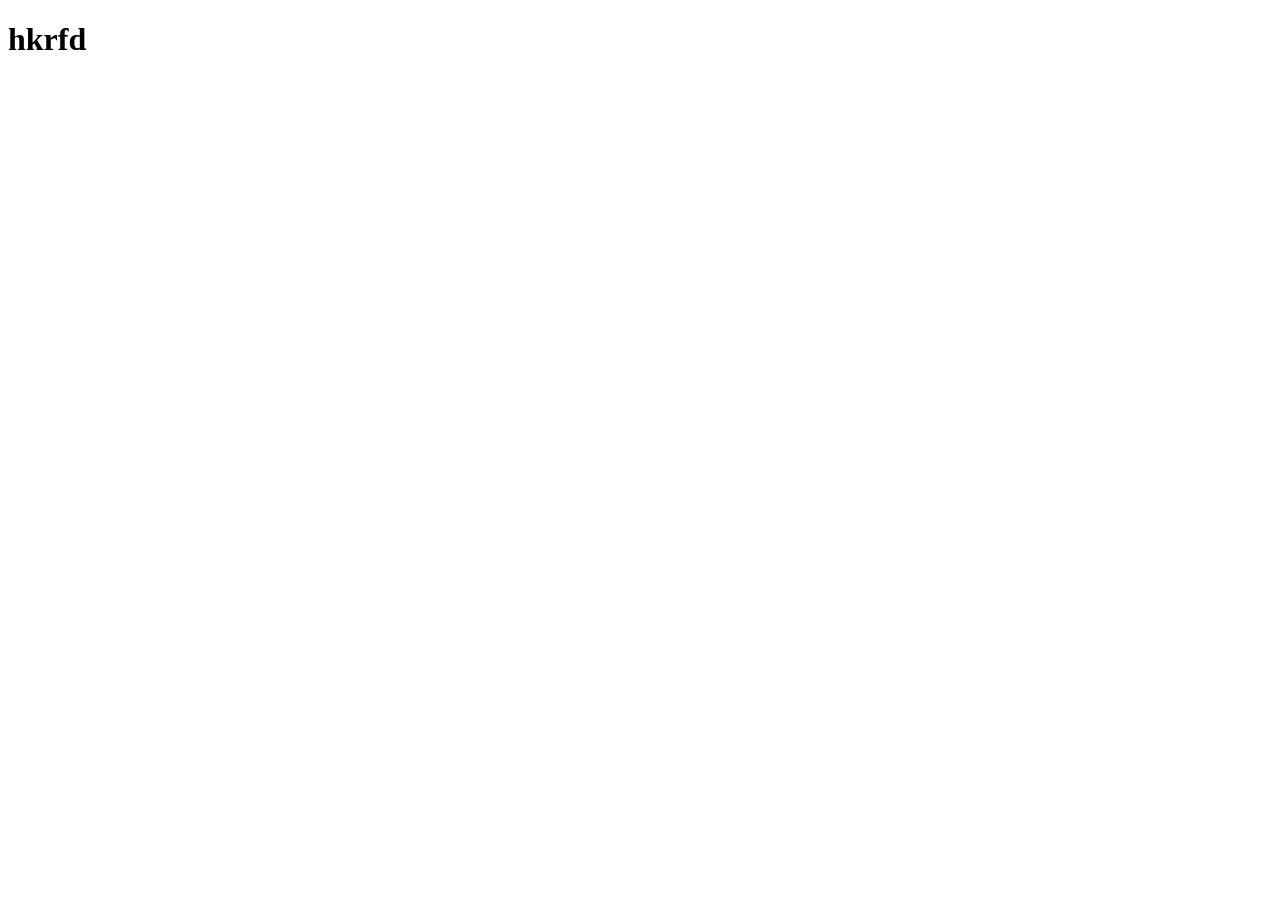
==== index.html @ 86d68df7 "Initial CampusHub project" ====
<!DOCTYPE html>
<html lang="en">
<head>
    <meta charset="UTF-8">
    <meta name="viewport" content="width=device-width, initial-scale=1.0">
    <title>CampusHub</title>
</head>
<body>
    <h1>hkrfd</h1>
</body>
</html>
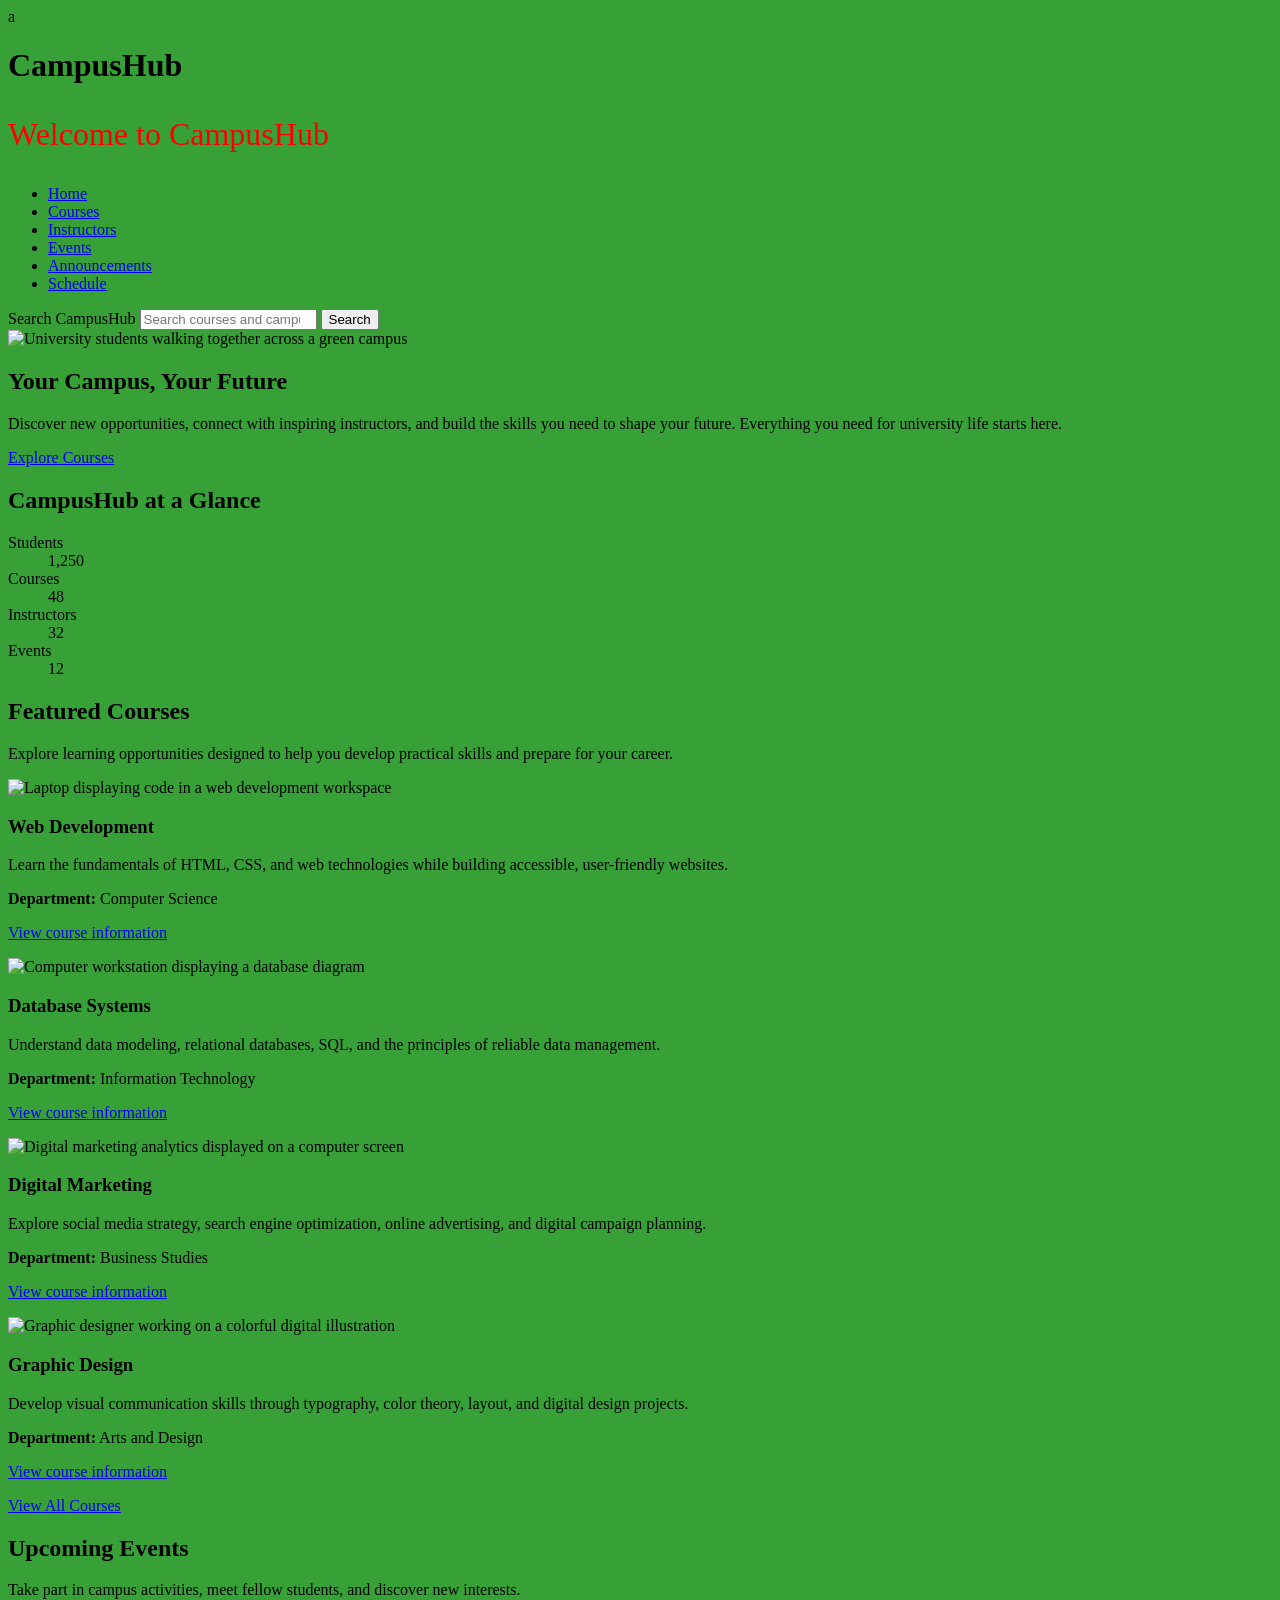
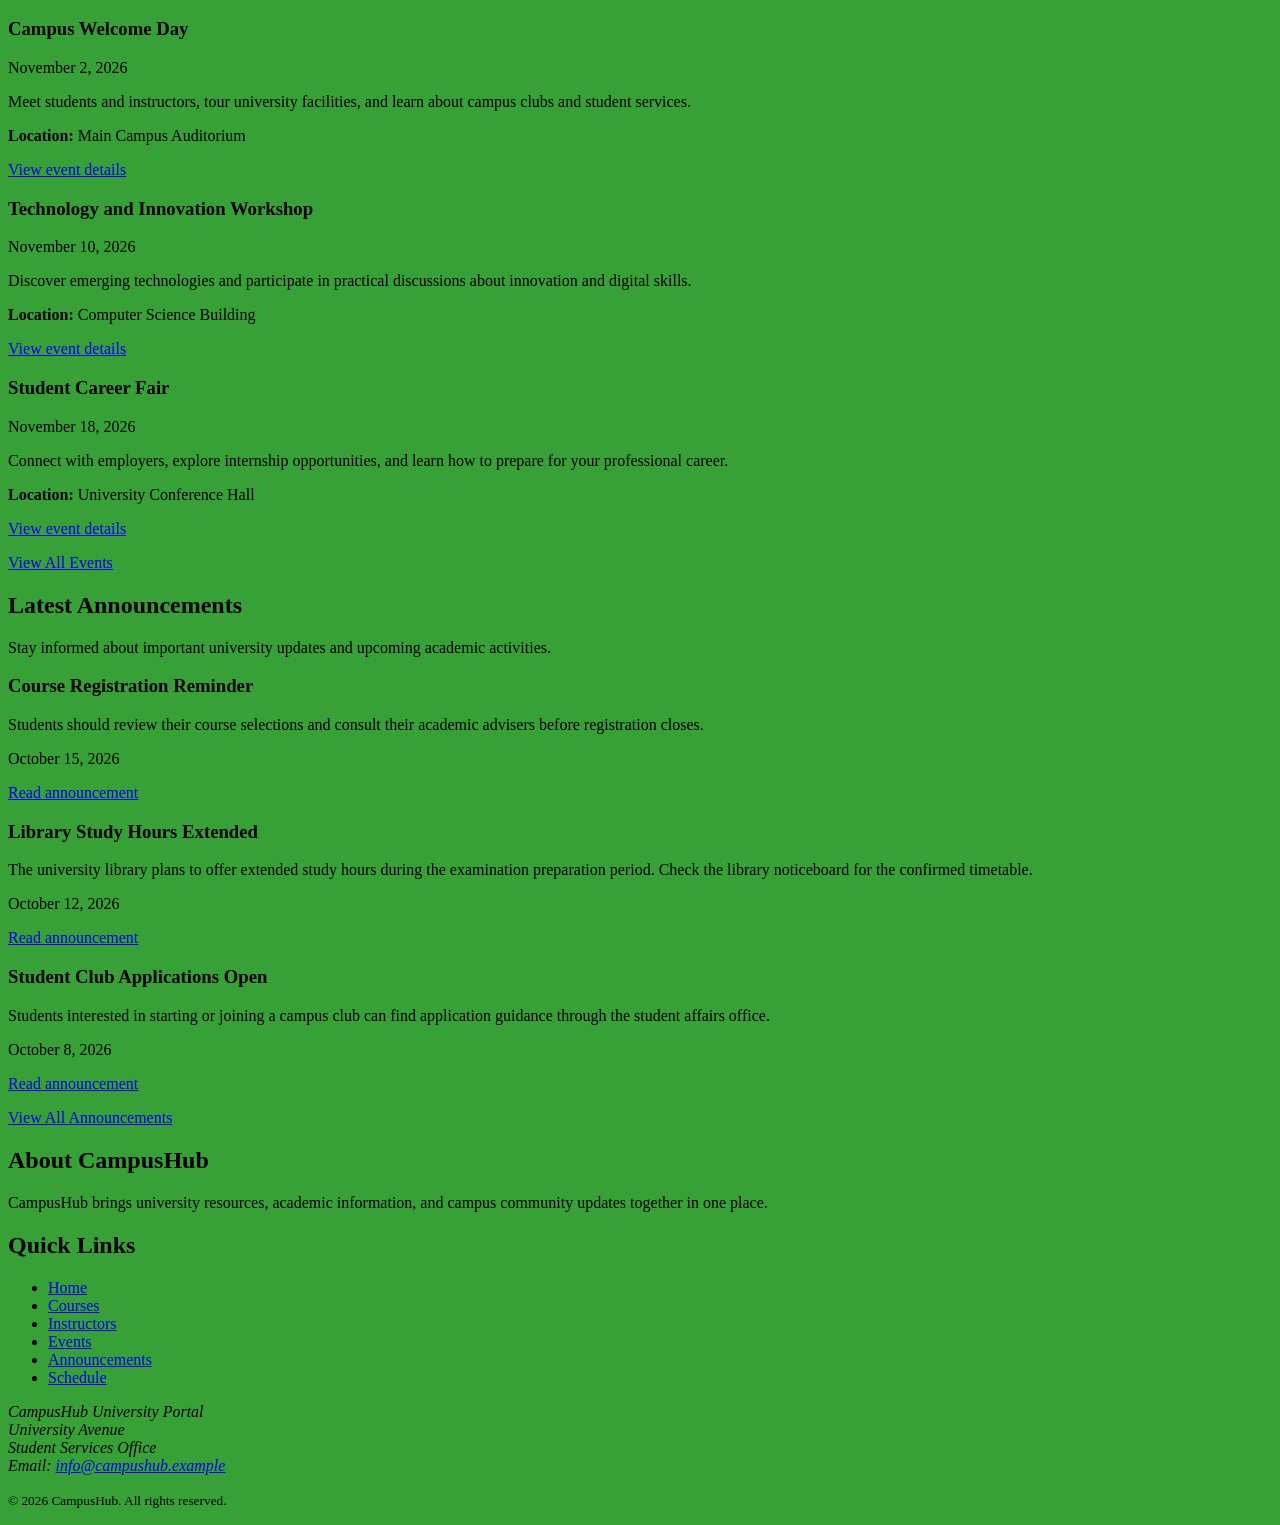
==== commit dd17da50: "Update" ====
--- a/index.html
+++ b/index.html
@@ -1,11 +1,285 @@
+<!DOCTYPE html>
 <!DOCTYPE html>
 <html lang="en">
+
 <head>
     <meta charset="UTF-8">
     <meta name="viewport" content="width=device-width, initial-scale=1.0">
-    <title>CampusHub</title>
-</head>
+    <title>CampusHub | Your University Portal</title>
+    <meta name="description"
+        content="Welcome to CampusHub, your university portal for courses, instructors, campus events, announcements, and schedules.">
+<style> body { background-color: rgb(55, 160, 55); }
+    a
+</style>
+    </head>
+    <link rel="icon" type="image/x-icon" href="style.css">
+
 <body>
-    <h1>hkrfd</h1>
+
+    <header>
+    a    <h1>CampusHub</h1>
+        <p style="color: red;font-size: 32px;">Welcome to CampusHub
+
+        </p>
+
+        <nav aria-label="Main navigation">
+            <ul>
+                <li><a href="index.html" aria-current="page">Home</a></li>
+                <li><a href="courses.html">Courses</a></li>
+                <li><a href="instructors.html">Instructors</a></li>
+                <li><a href="events.html">Events</a></li>
+                <li><a href="announcements.html">Announcements</a></li>
+                <li><a href="schedule.html">Schedule</a></li>
+            </ul>
+        </nav>
+
+        <form action="index.html" method="get" role="search">
+            <label for="site-search">Search CampusHub</label>
+            <input type="search" id="site-search" name="q" placeholder="Search courses and campus news">
+            <button type="submit">Search</button>
+        </form>
+    </header>
+
+    <main>
+        <section aria-labelledby="hero-heading">
+            <img src="images/campus-hero.jpg" alt="University students walking together across a green campus"
+                width="1200" height="500">
+
+            <h2 id="hero-heading">Your Campus, Your Future</h2>
+            <p>
+                Discover new opportunities, connect with inspiring instructors,
+                and build the skills you need to shape your future.
+                Everything you need for university life starts here.
+            </p>
+
+            <p>
+                <a href="courses.html">Explore Courses</a>
+            </p>
+        </section>
+
+        <section aria-labelledby="statistics-heading">
+            <h2 id="statistics-heading">CampusHub at a Glance</h2>
+
+            <dl>
+                <div>
+                    <dt>Students</dt>
+                    <dd>1,250</dd>
+                </div>
+
+                <div>
+                    <dt>Courses</dt>
+                    <dd>48</dd>
+                </div>
+
+                <div>
+                    <dt>Instructors</dt>
+                    <dd>32</dd>
+                </div>
+
+                <div>
+                    <dt>Events</dt>
+                    <dd>12</dd>
+                </div>
+            </dl>
+        </section>
+
+        <section aria-labelledby="courses-heading">
+            <h2 id="courses-heading">Featured Courses</h2>
+            <p>
+                Explore learning opportunities designed to help you develop
+                practical skills and prepare for your career.
+            </p>
+
+            <article>
+                <img src="images/web-development.jpg" alt="Laptop displaying code in a web development workspace"
+                    width="400" height="250">
+
+                <h3>Web Development</h3>
+                <p>
+                    Learn the fundamentals of HTML, CSS, and web technologies
+                    while building accessible, user-friendly websites.
+                </p>
+                <p><strong>Department:</strong> Computer Science</p>
+                <p><a href="courses.html">View course information</a></p>
+            </article>
+
+            <article>
+                <img src="images/database-systems.jpg" alt="Computer workstation displaying a database diagram"
+                    width="400" height="250">
+
+                <h3>Database Systems</h3>
+                <p>
+                    Understand data modeling, relational databases, SQL,
+                    and the principles of reliable data management.
+                </p>
+                <p><strong>Department:</strong> Information Technology</p>
+                <p><a href="courses.html">View course information</a></p>
+            </article>
+
+            <article>
+                <img src="images/digital-marketing.jpg" alt="Digital marketing analytics displayed on a computer screen"
+                    width="400" height="250">
+
+                <h3>Digital Marketing</h3>
+                <p>
+                    Explore social media strategy, search engine optimization,
+                    online advertising, and digital campaign planning.
+                </p>
+                <p><strong>Department:</strong> Business Studies</p>
+                <p><a href="courses.html">View course information</a></p>
+            </article>
+
+            <article>
+                <img src="images/graphic-design.jpg" alt="Graphic designer working on a colorful digital illustration"
+                    width="400" height="250">
+
+                <h3>Graphic Design</h3>
+                <p>
+                    Develop visual communication skills through typography,
+                    color theory, layout, and digital design projects.
+                </p>
+                <p><strong>Department:</strong> Arts and Design</p>
+                <p><a href="courses.html">View course information</a></p>
+            </article>
+
+            <p><a href="courses.html">View All Courses</a></p>
+        </section>
+
+        <section aria-labelledby="events-heading">
+            <h2 id="events-heading">Upcoming Events</h2>
+            <p>
+                Take part in campus activities, meet fellow students,
+                and discover new interests.
+            </p>
+
+            <article>
+                <h3>Campus Welcome Day</h3>
+                <p>
+                    <time datetime="2026-11-02">November 2, 2026</time>
+                </p>
+                <p>
+                    Meet students and instructors, tour university facilities,
+                    and learn about campus clubs and student services.
+                </p>
+                <p><strong>Location:</strong> Main Campus Auditorium</p>
+                <p><a href="events.html">View event details</a></p>
+            </article>
+
+            <article>
+                <h3>Technology and Innovation Workshop</h3>
+                <p>
+                    <time datetime="2026-11-10">November 10, 2026</time>
+                </p>
+                <p>
+                    Discover emerging technologies and participate in
+                    practical discussions about innovation and digital skills.
+                </p>
+                <p><strong>Location:</strong> Computer Science Building</p>
+                <p><a href="events.html">View event details</a></p>
+            </article>
+
+            <article>
+                <h3>Student Career Fair</h3>
+                <p>
+                    <time datetime="2026-11-18">November 18, 2026</time>
+                </p>
+                <p>
+                    Connect with employers, explore internship opportunities,
+                    and learn how to prepare for your professional career.
+                </p>
+                <p><strong>Location:</strong> University Conference Hall</p>
+                <p><a href="events.html">View event details</a></p>
+            </article>
+
+            <p><a href="events.html">View All Events</a></p>
+        </section>
+
+        <section aria-labelledby="announcements-heading">
+            <h2 id="announcements-heading">Latest Announcements</h2>
+            <p>
+                Stay informed about important university updates and
+                upcoming academic activities.
+            </p>
+
+            <article>
+                <h3>Course Registration Reminder</h3>
+                <p>
+                    Students should review their course selections and
+                    consult their academic advisers before registration closes.
+                </p>
+                <p>
+                    <time datetime="2026-10-15">October 15, 2026</time>
+                </p>
+                <p><a href="announcements.html">Read announcement</a></p>
+            </article>
+
+            <article>
+                <h3>Library Study Hours Extended</h3>
+                <p>
+                    The university library plans to offer extended study hours
+                    during the examination preparation period. Check the
+                    library noticeboard for the confirmed timetable.
+                </p>
+                <p>
+                    <time datetime="2026-10-12">October 12, 2026</time>
+                </p>
+                <p><a href="announcements.html">Read announcement</a></p>
+            </article>
+
+            <article>
+                <h3>Student Club Applications Open</h3>
+                <p>
+                    Students interested in starting or joining a campus club
+                    can find application guidance through the student affairs
+                    office.
+                </p>
+                <p>
+                    <time datetime="2026-10-08">October 8, 2026</time>
+                </p>
+                <p><a href="announcements.html">Read announcement</a></p>
+            </article>
+
+            <p>
+                <a href="announcements.html">View All Announcements</a>
+            </p>
+        </section>
+    </main>
+
+    <footer>
+        <section aria-labelledby="footer-about-heading">
+            <h2 id="footer-about-heading">About CampusHub</h2>
+            <p>
+                CampusHub brings university resources, academic information,
+                and campus community updates together in one place.
+            </p>
+        </section>
+
+        <nav aria-label="Footer navigation">
+            <h2>Quick Links</h2>
+            <ul>
+                <li><a href="index.html">Home</a></li>
+                <li><a href="courses.html">Courses</a></li>
+                <li><a href="instructors.html">Instructors</a></li>
+                <li><a href="events.html">Events</a></li>
+                <li><a href="announcements.html">Announcements</a></li>
+                <li><a href="schedule.html">Schedule</a></li>
+            </ul>
+        </nav>
+
+        <address>
+            CampusHub University Portal<br>
+            University Avenue<br>
+            Student Services Office<br>
+            Email: <a href="mailto:info@campushub.example">info@campushub.example</a>
+        </address>
+
+        <p>
+            <small>
+                &copy; 2026 CampusHub. All rights reserved.
+            </small>
+        </p>
+    </footer>
+
 </body>
+
 </html>
--- a/style.css
+++ b/style.css
@@ -0,0 +1,3 @@
+a{
+    color: white;
+    text-decoration: underline}
